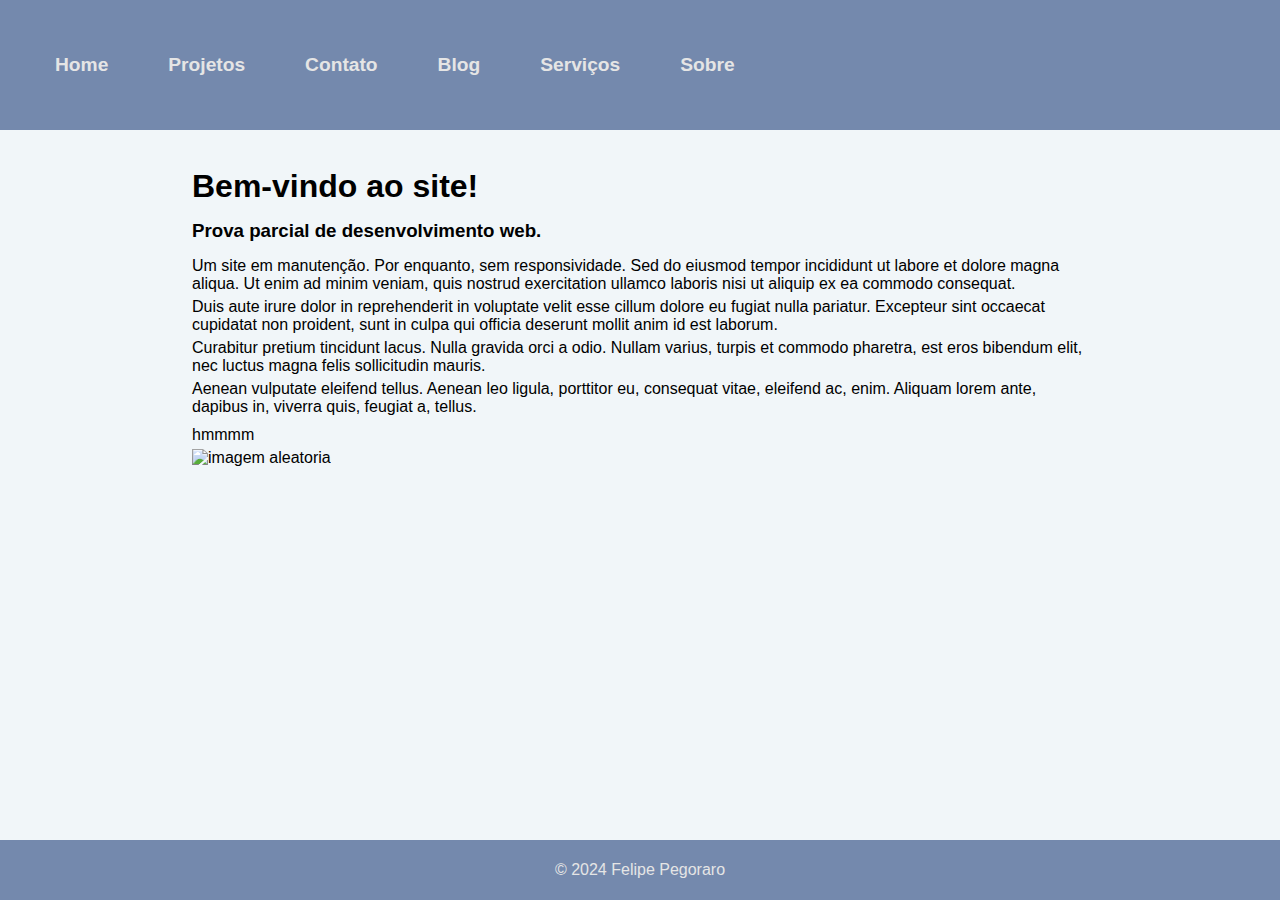
==== index.html @ 1103bf4c "OK" ====
<!DOCTYPE html>
<html lang="pt-BR">
<head>
    <meta charset="UTF-8">
    <meta name="viewport" content="width=device-width, initial-scale=1.0">
    <link rel="stylesheet" href="/styles/reset.css">
    <title>Home</title>
</head>
<body>
    <div id="header"></div>
    
    <main>
        <h1>Bem-vindo ao site!</h1>
        <h3>Prova parcial de desenvolvimento web.</h3>
        <p>
            Um site em manutenção. Por enquanto, sem responsividade. Sed do eiusmod tempor incididunt ut labore et dolore magna aliqua.
                Ut enim ad minim veniam, quis nostrud exercitation ullamco laboris nisi ut aliquip ex ea commodo consequat.
        </p>
        <p>
            Duis aute irure dolor in reprehenderit in voluptate velit esse cillum dolore eu fugiat nulla pariatur.
            Excepteur sint occaecat cupidatat non proident, sunt in culpa qui officia deserunt mollit anim id est laborum.
        </p>
        <p>Curabitur pretium tincidunt lacus. Nulla gravida orci a odio. Nullam varius, turpis et commodo pharetra, est eros bibendum elit, nec luctus magna felis sollicitudin mauris.</p>
        <p>Aenean vulputate eleifend tellus. Aenean leo ligula, porttitor eu, consequat vitae, eleifend ac, enim. Aliquam lorem ante, dapibus in, viverra quis, feugiat a, tellus.</p>

        <p style="margin-top: 10px":>hmmmm</p>
        <img src="https://picsum.photos/300" alt="imagem aleatoria"/>
    </main>
    
    <div id="footer"></div>
    <script src="/src/main.js" defer></script>
</body>
</html>
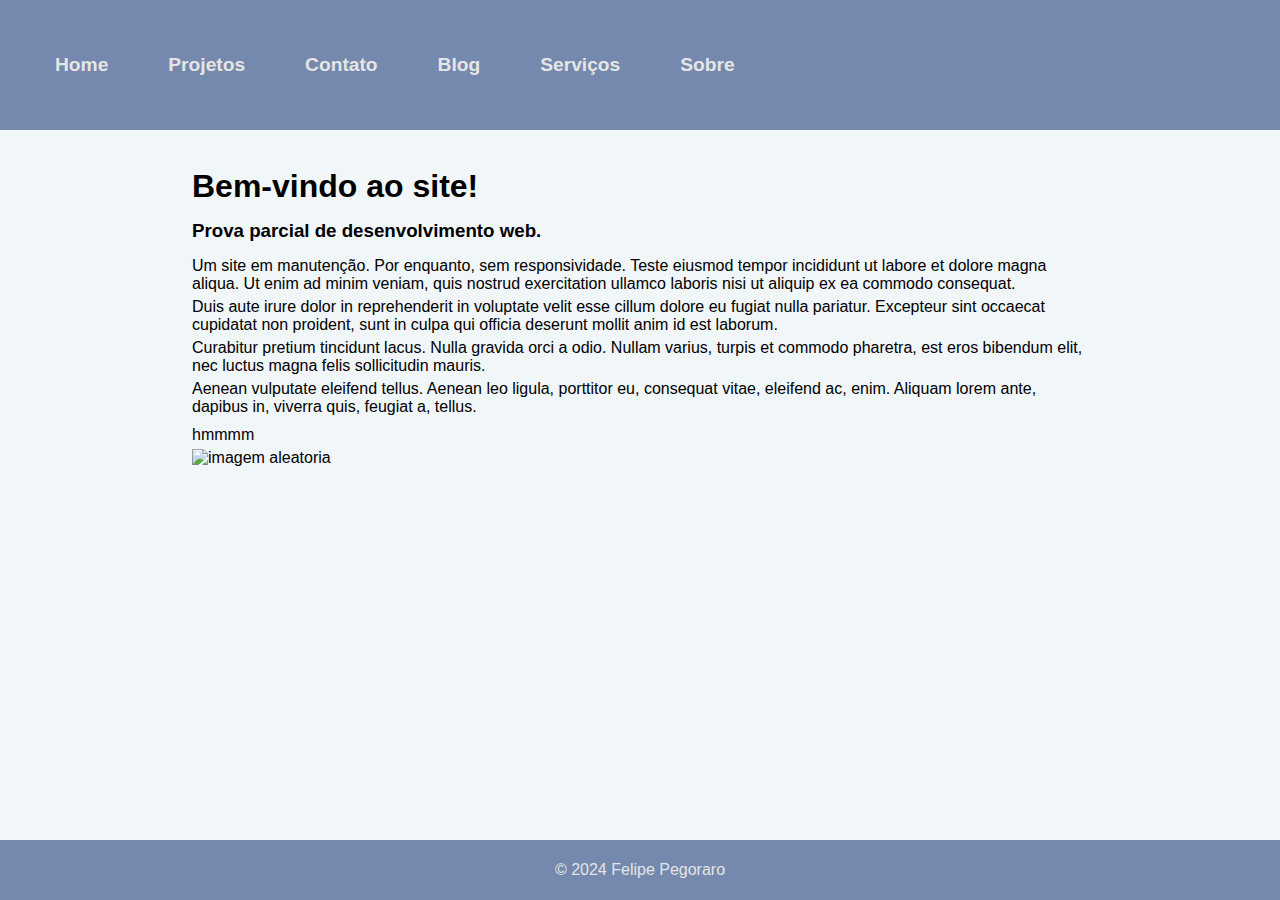
==== commit 30913809: "OK" ====
--- a/index.html
+++ b/index.html
@@ -13,7 +13,7 @@
         <h1>Bem-vindo ao site!</h1>
         <h3>Prova parcial de desenvolvimento web.</h3>
         <p>
-            Um site em manutenção. Por enquanto, sem responsividade. Sed do eiusmod tempor incididunt ut labore et dolore magna aliqua.
+            Um site em manutenção. Por enquanto, sem responsividade. Teste eiusmod tempor incididunt ut labore et dolore magna aliqua.
                 Ut enim ad minim veniam, quis nostrud exercitation ullamco laboris nisi ut aliquip ex ea commodo consequat.
         </p>
         <p>
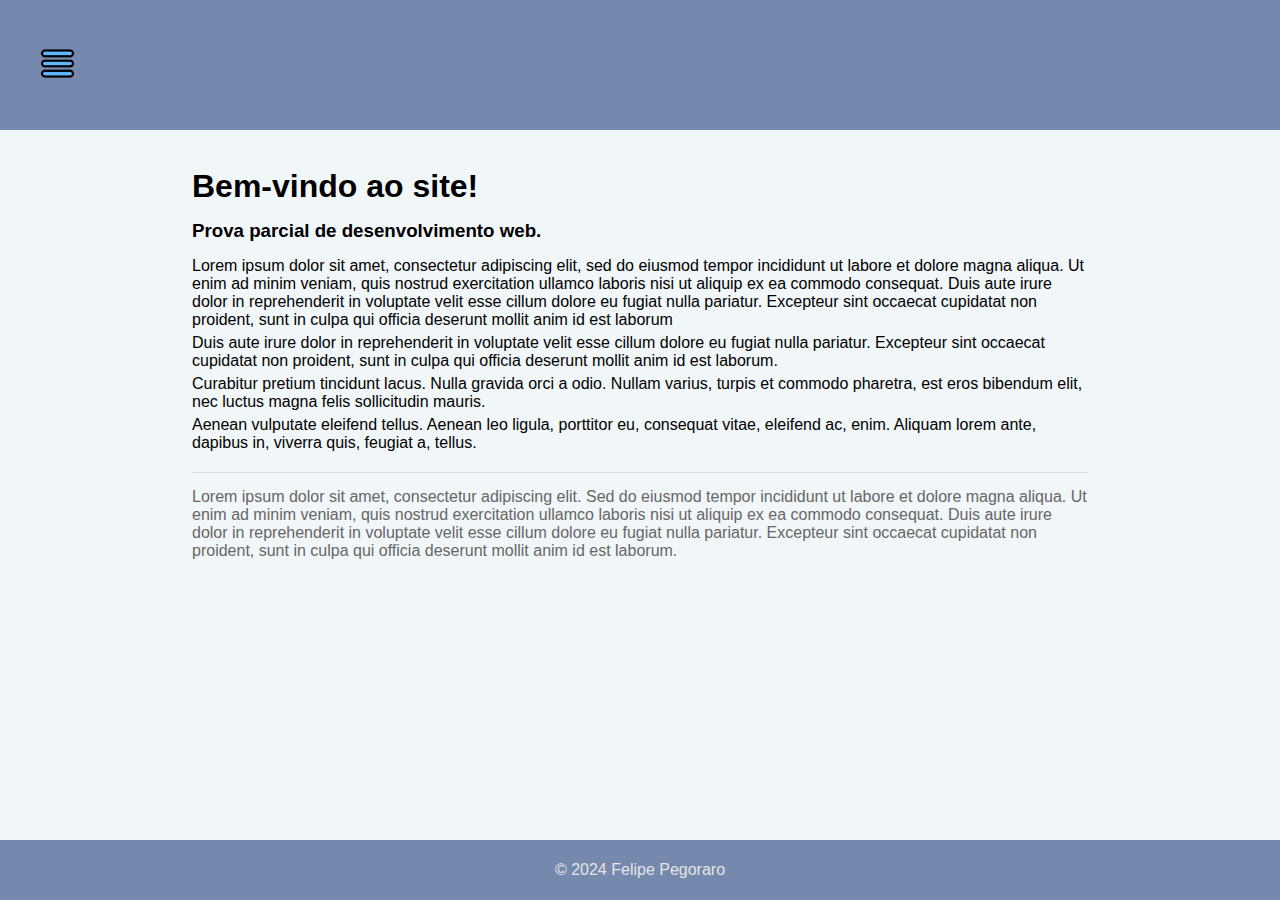
==== commit c9aa36b0: "OK" ====
--- a/index.html
+++ b/index.html
@@ -13,18 +13,31 @@
         <h1>Bem-vindo ao site!</h1>
         <h3>Prova parcial de desenvolvimento web.</h3>
         <p>
-            Um site em manutenção. Por enquanto, sem responsividade. Teste eiusmod tempor incididunt ut labore et dolore magna aliqua.
-                Ut enim ad minim veniam, quis nostrud exercitation ullamco laboris nisi ut aliquip ex ea commodo consequat.
+            Lorem ipsum dolor sit amet, consectetur adipiscing elit, sed do eiusmod tempor incididunt ut labore et dolore magna aliqua. Ut 
+            enim ad minim
+            veniam, quis nostrud exercitation ullamco laboris nisi ut aliquip ex ea commodo consequat. Duis aute irure dolor in reprehenderit 
+            in voluptate velit esse cillum dolore eu fugiat nulla pariatur. Excepteur sint occaecat cupidatat non proident, sunt in culpa 
+            qui officia deserunt mollit
+            anim id est laborum
         </p>
         <p>
             Duis aute irure dolor in reprehenderit in voluptate velit esse cillum dolore eu fugiat nulla pariatur.
             Excepteur sint occaecat cupidatat non proident, sunt in culpa qui officia deserunt mollit anim id est laborum.
         </p>
-        <p>Curabitur pretium tincidunt lacus. Nulla gravida orci a odio. Nullam varius, turpis et commodo pharetra, est eros bibendum elit, nec luctus magna felis sollicitudin mauris.</p>
-        <p>Aenean vulputate eleifend tellus. Aenean leo ligula, porttitor eu, consequat vitae, eleifend ac, enim. Aliquam lorem ante, dapibus in, viverra quis, feugiat a, tellus.</p>
-
-        <p style="margin-top: 10px":>hmmmm</p>
-        <img src="https://picsum.photos/300" alt="imagem aleatoria"/>
+        <p>
+            Curabitur pretium tincidunt lacus. Nulla gravida orci a odio. Nullam varius, turpis et commodo pharetra, est eros bibendum elit,
+            nec luctus magna felis sollicitudin mauris.
+        </p>
+        <p>
+            Aenean vulputate eleifend tellus. Aenean leo ligula, porttitor eu, consequat vitae, eleifend ac, enim. Aliquam lorem ante, 
+            dapibus in, viverra quis, feugiat a, tellus.
+        </p>
+        <p class="lorem-ipsum">
+            Lorem ipsum dolor sit amet, consectetur adipiscing elit. Sed do eiusmod tempor incididunt ut labore et dolore magna aliqua.
+            Ut enim ad minim veniam, quis nostrud exercitation ullamco laboris nisi ut aliquip ex ea commodo consequat. Duis 
+            aute irure dolor in reprehenderit in voluptate velit esse cillum dolore eu fugiat nulla pariatur. Excepteur sint occaecat 
+            cupidatat non proident, sunt in culpa qui officia deserunt mollit anim id est laborum.
+        </p>
     </main>
     
     <div id="footer"></div>
